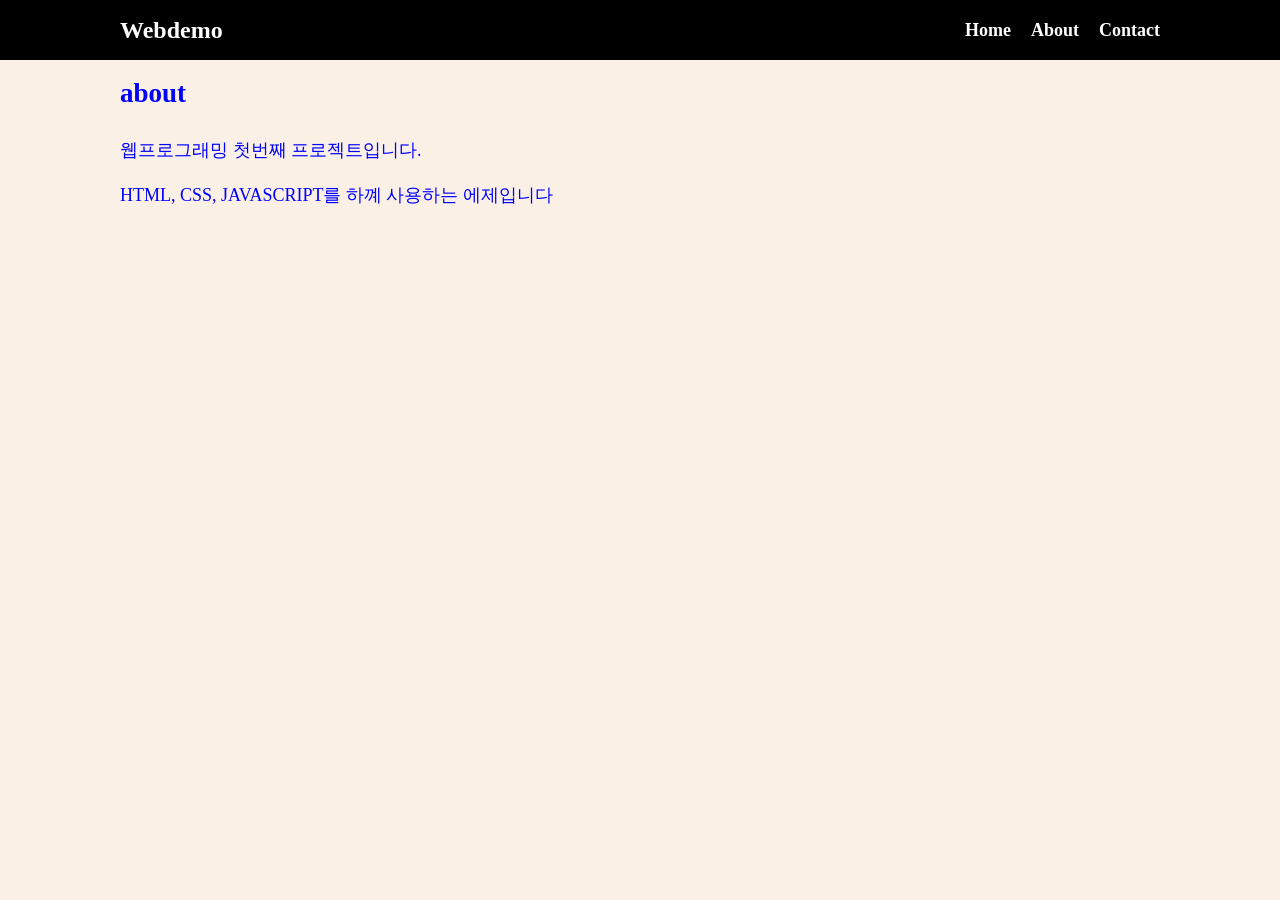
==== about.html @ c379e620 "v1.0" ====
<!doctype html>
<html lang="en">
  <head>
    <meta charset="UTF-8" />
    <meta name="viewport" content="width=device-width, initial-scale=1.0" />
    <title>HCJDemo</title>
    <link rel="stylesheet" href="style.css" />
  </head>
  <body>
    <!-- 메뉴 영역 -->
    <nav class="navbar">
      <div class="container">
        <div class="logo">Webdemo</div>
        <ul class="nav">
          <li>
            <a href="index.html">Home</a>
          </li>
          <li>
            <a href="about.html">About</a>
          </li>
          <li>
            <a href="contact.html">Contact</a>
          </li>
        </ul>
      </div>
    </nav>

    <!-- 메인 섹션 -->
    <section class="main">
      <div class="container">
        <h1>about</h1>
          <p>웹프로그래밍 첫번째 프로젝트입니다.</p>
          <p>HTML, CSS, JAVASCRIPT를 하꼐 사용하는 에제입니다<div class=""></div></p>
      </div>
    </section>

    <script src="main.js"></script>
  </body>
</html>
---- style.css ----
* {
  box-sizing: border-box;
  margin: 0;
  padding: 0;
}

body {
  background-color: linen;
  line-height: 1.5;
  font-size: 18px;
}

ul {
  list-style-type: none;
}

.container {
  max-width: 1100px;
  margin: 0 auto;
  padding: 0 30px;
}

.main {
  color: blue;
  line-height: 2.5;
}

.navbar {
  background-color: black;
  color: white;
  height: 60px;
}

.navbar .container {
  display: flex;
  flex-direction: row;
  justify-content: space-between;
  align-items: center;
  height: 100%;
}

.navbar ul {
  display: flex;
  flex-direction: row;
}

.navbar ul li {
  margin-left: 20px;
}

.navbar a {
  color: white;
  text-decoration: none;
  font-size: 18px;
  font-weight: bold;
}

.navbar a:hover {
  border-bottom: 2px #aaa solid;
  color: #aaa;
}

.navbar .logo {
  font-size: x-large;
  font-weight: bolder;
}

button {
  padding: 5px 10px;
  margin: 5px;
  font-size: medium;
  font-style: italic;
  background-color: lightgray;
  border-width: 1px;
  border-radius: 5px 10px;
}

button:hover {
  color: red;
  background-color: lightblue;
}

.profile {
  display: flex;
  flex-direction: row;
  justify-content: space-around;
}
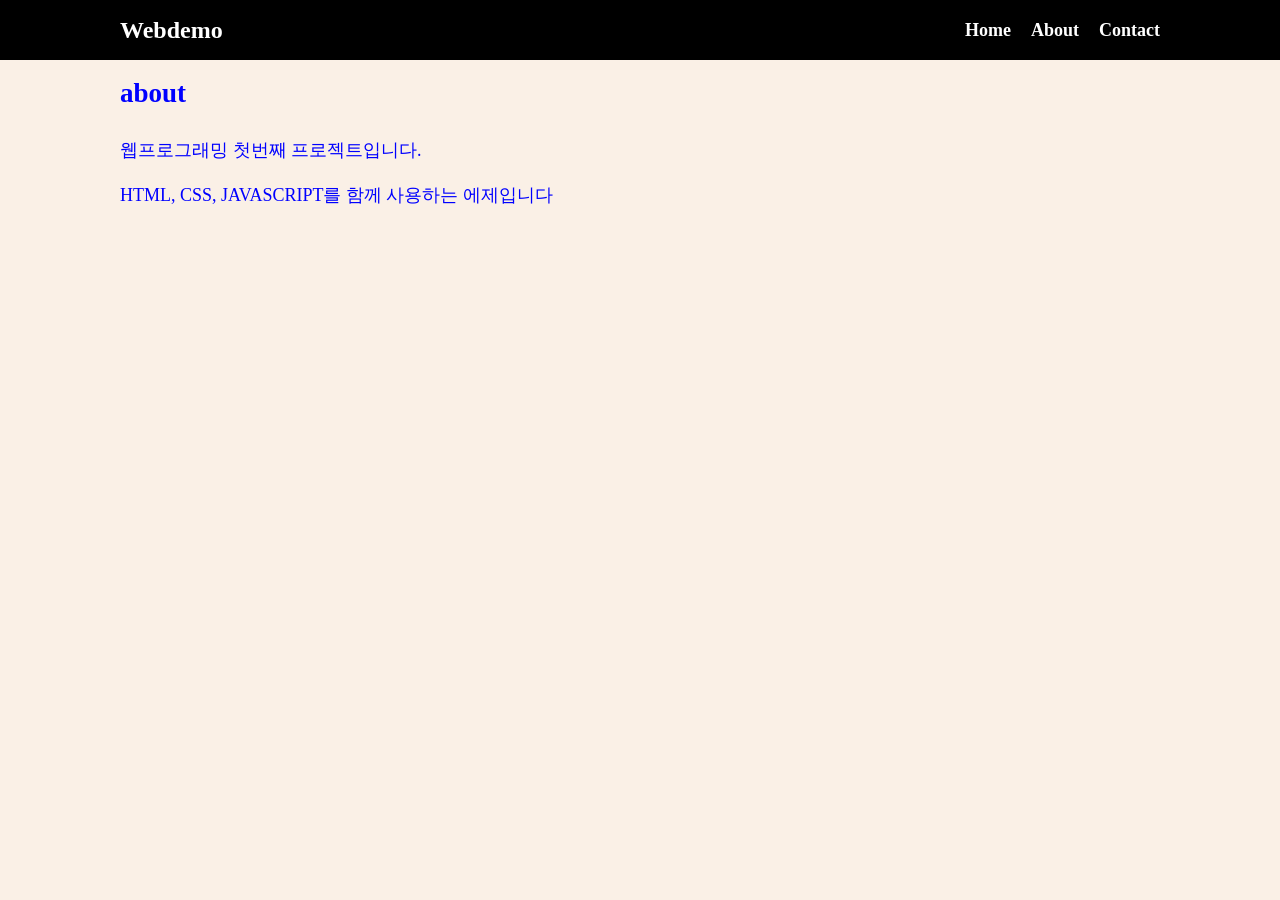
==== commit c00e582b: "v1.1" ====
--- a/about.html
+++ b/about.html
@@ -30,7 +30,7 @@
       <div class="container">
         <h1>about</h1>
           <p>웹프로그래밍 첫번째 프로젝트입니다.</p>
-          <p>HTML, CSS, JAVASCRIPT를 하꼐 사용하는 에제입니다<div class=""></div></p>
+          <p>HTML, CSS, JAVASCRIPT를 함께 사용하는 에제입니다<div class=""></div></p>
       </div>
     </section>
 
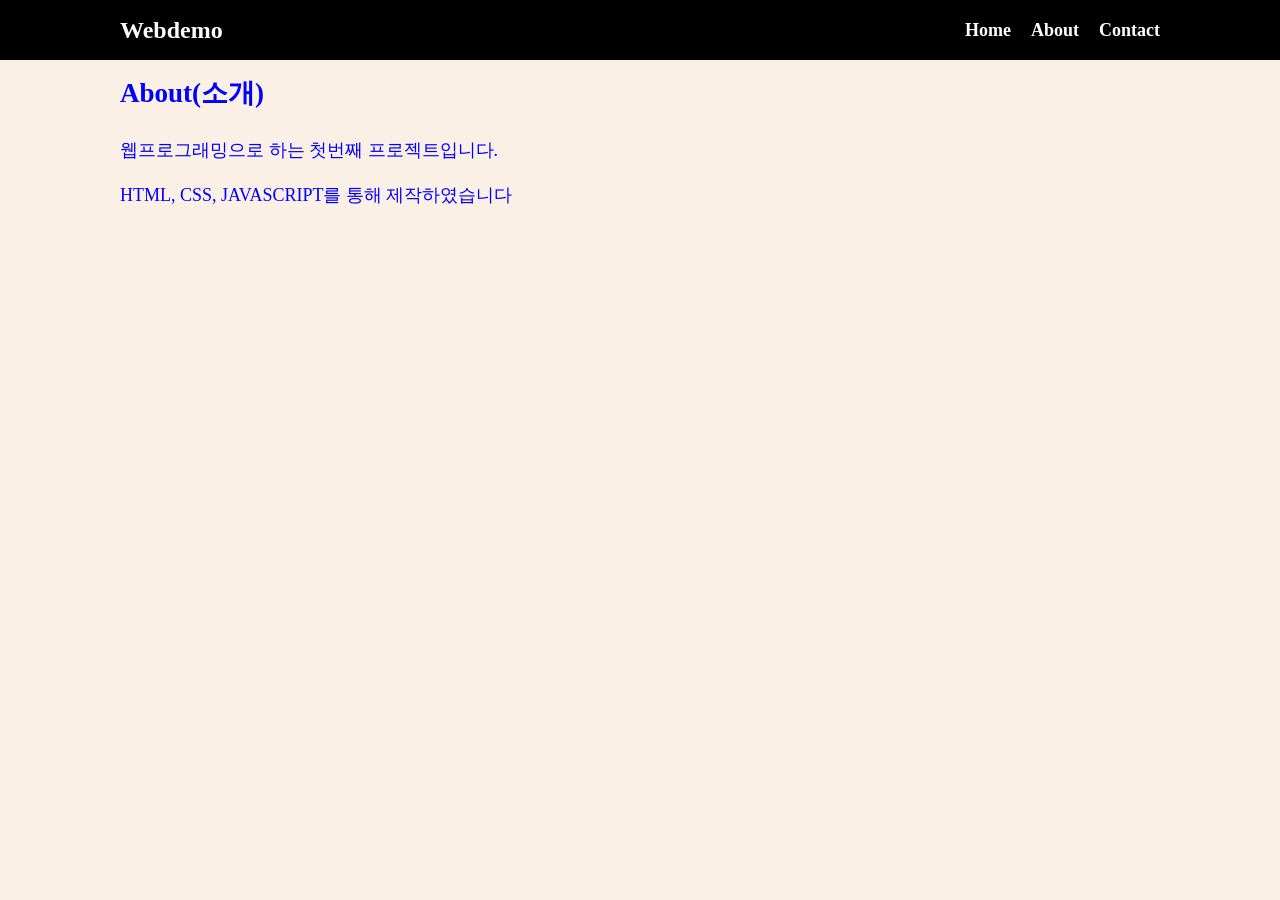
==== commit 7e4d7d7f: "v1.2" ====
--- a/about.html
+++ b/about.html
@@ -28,9 +28,9 @@
     <!-- 메인 섹션 -->
     <section class="main">
       <div class="container">
-        <h1>about</h1>
-          <p>웹프로그래밍 첫번째 프로젝트입니다.</p>
-          <p>HTML, CSS, JAVASCRIPT를 함께 사용하는 에제입니다<div class=""></div></p>
+        <h1>About(소개)</h1>
+          <p>웹프로그래밍으로 하는 첫번째 프로젝트입니다.</p>
+          <p>HTML, CSS, JAVASCRIPT를 통해 제작하였습니다<div class=""></div></p>
       </div>
     </section>
 
